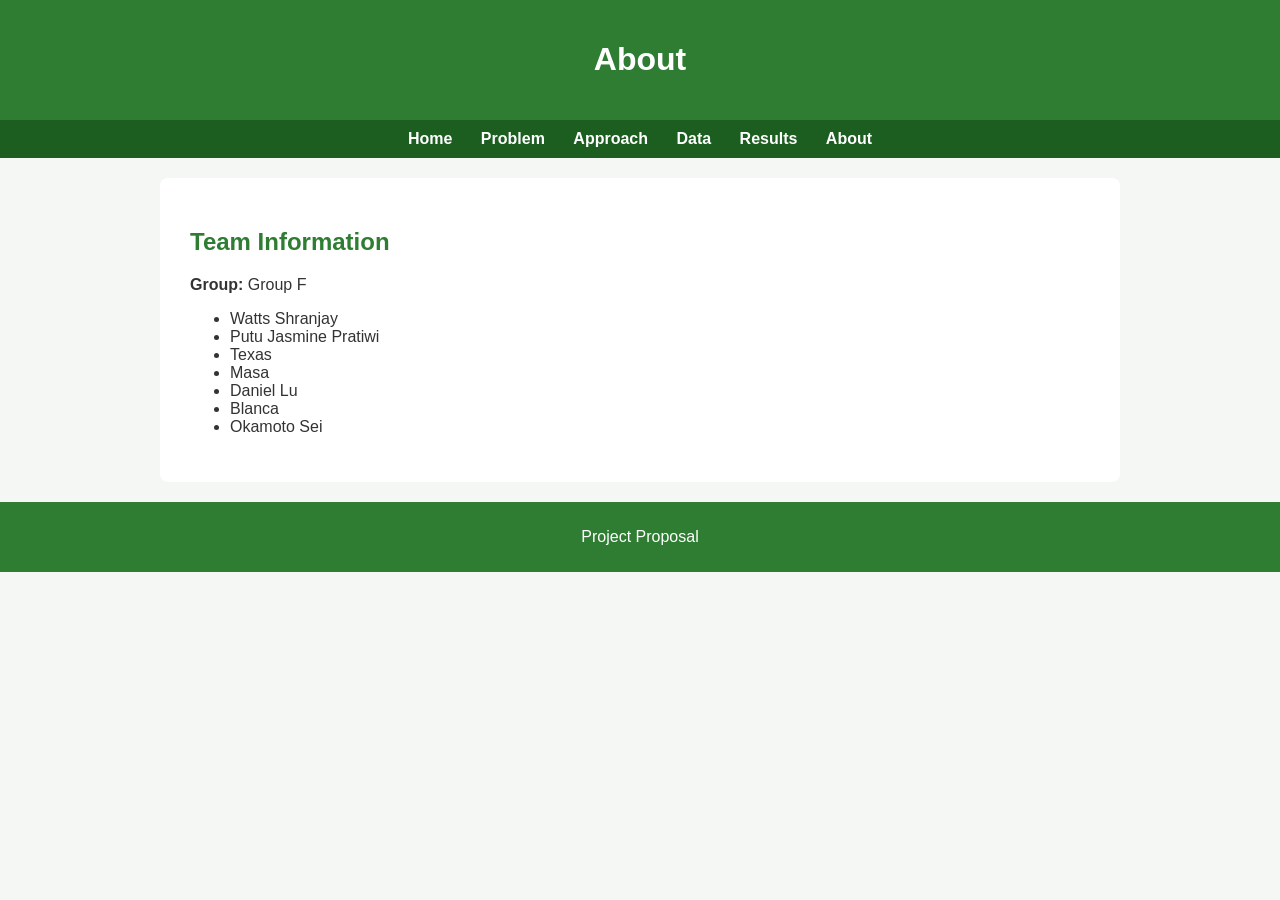
==== about.html @ 21053c22 "Add files via upload" ====
<!DOCTYPE html>
<html>
<head>
    <title>About</title>
    <link rel="stylesheet" href="style.css">
</head>
<body>

<header><h1>About</h1></header>

<nav>
    <a href="index.html">Home</a>
    <a href="problem.html">Problem</a>
    <a href="approach.html">Approach</a>
    <a href="data.html">Data</a>
    <a href="results.html">Results</a>
    <a href="about.html">About</a>
</nav>

<div class="container">

<h2>Team Information</h2>
<p><strong>Group:</strong> Group F</p>

<ul>
    <li>Watts Shranjay</li>
    <li>Putu Jasmine Pratiwi</li>
    <li>Texas</li>
    <li>Masa</li>
    <li>Daniel Lu</li>
    <li>Blanca</li>
    <li>Okamoto Sei</li>
</ul>

</div>

<footer><p>Project Proposal</p></footer>

</body>
</html>
---- style.css ----
body {
    font-family: Arial, sans-serif;
    margin: 0;
    background: #f4f7f4;
    color: #333;
}

header {
    background: #2e7d32;
    color: white;
    padding: 20px;
    text-align: center;
}

nav {
    background: #1b5e20;
    padding: 10px;
    text-align: center;
}

nav a {
    color: white;
    margin: 0 12px;
    text-decoration: none;
    font-weight: bold;
}

nav a:hover {
    text-decoration: underline;
}

.container {
    padding: 30px;
    max-width: 900px;
    margin: auto;
    background: white;
    border-radius: 8px;
    margin-top: 20px;
}

h2 {
    color: #2e7d32;
}

img {
    width: 100%;
    border-radius: 6px;
    margin: 15px 0;
}

footer {
    text-align: center;
    padding: 10px;
    background: #2e7d32;
    color: white;
    margin-top: 20px;
}

img {
    width: 100%;
    max-width: 500px;   /* limits size */
    display: block;
    margin: 15px auto;  /* center image */
    border-radius: 6px;
}
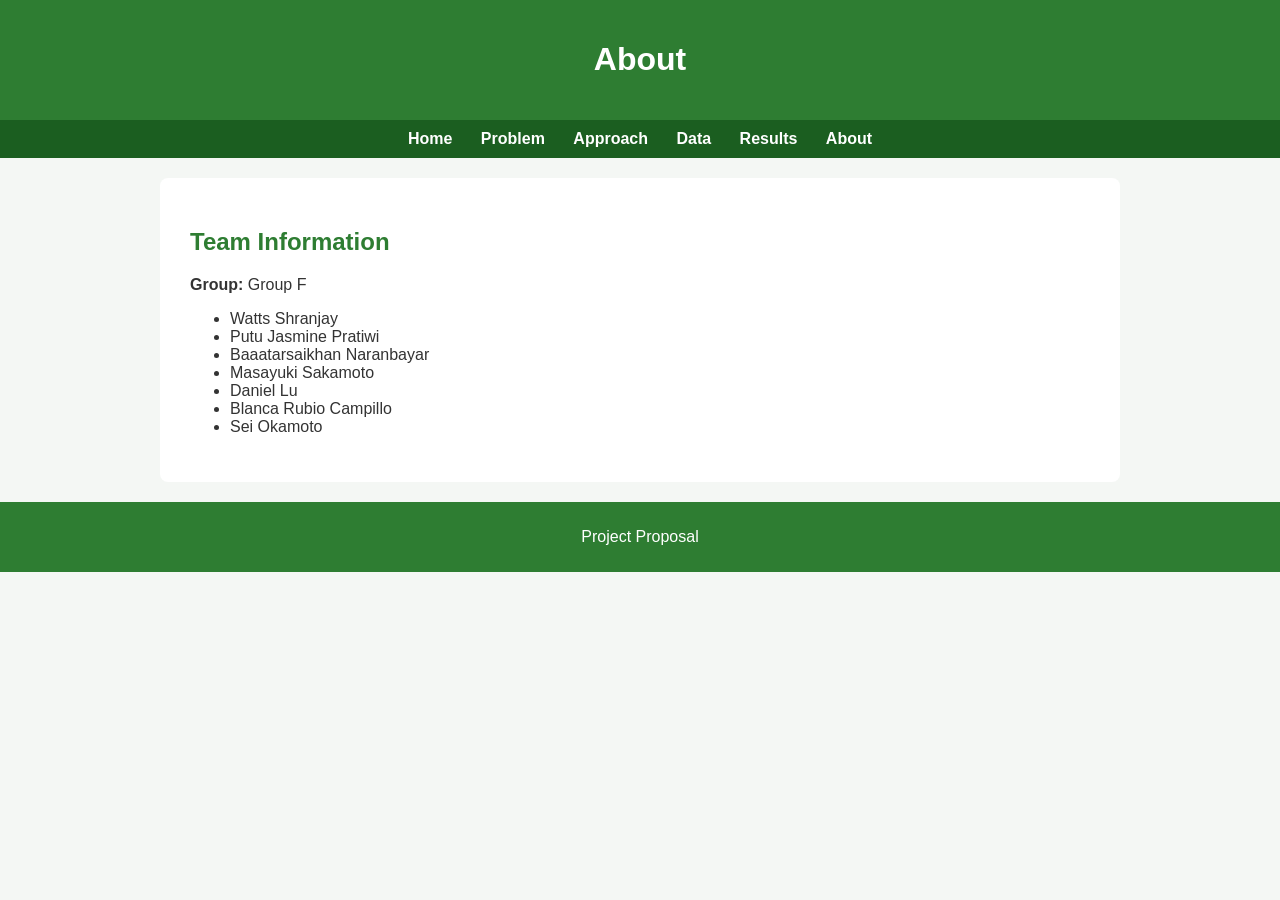
==== commit 41069ab3: "Update about.html" ====
--- a/about.html
+++ b/about.html
@@ -25,11 +25,11 @@
 <ul>
     <li>Watts Shranjay</li>
     <li>Putu Jasmine Pratiwi</li>
-    <li>Texas</li>
-    <li>Masa</li>
+    <li>Baaatarsaikhan Naranbayar</li>
+    <li>Masayuki Sakamoto</li>
     <li>Daniel Lu</li>
-    <li>Blanca</li>
-    <li>Okamoto Sei</li>
+    <li>Blanca Rubio Campillo</li>
+    <li>Sei Okamoto</li>
 </ul>
 
 </div>
@@ -37,4 +37,4 @@
 <footer><p>Project Proposal</p></footer>
 
 </body>
-</html>+</html>
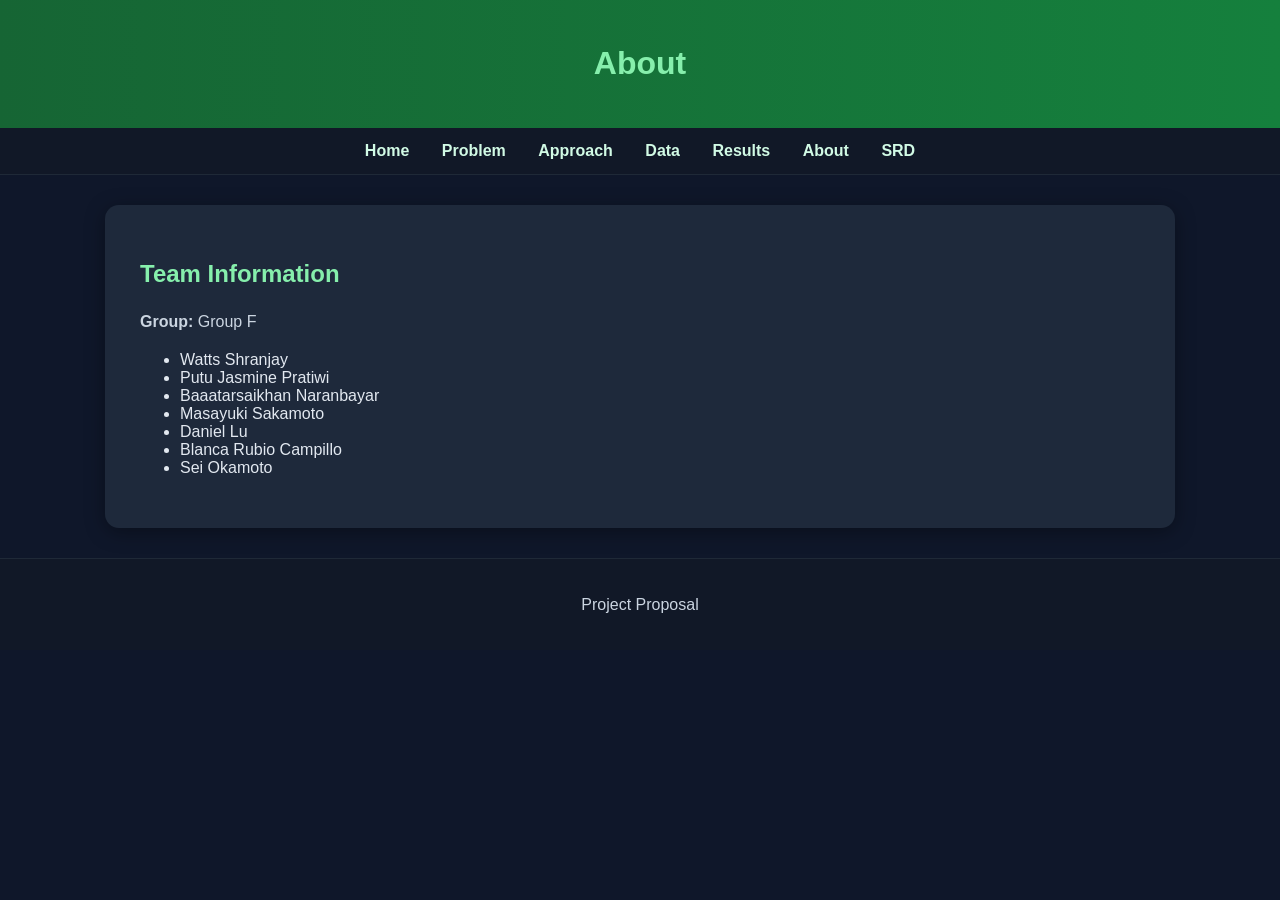
==== commit 7c706637: "Add files via upload" ====
--- a/about.html
+++ b/about.html
@@ -15,6 +15,7 @@
     <a href="data.html">Data</a>
     <a href="results.html">Results</a>
     <a href="about.html">About</a>
+    <a href="srd.html">SRD</a>
 </nav>
 
 <div class="container">
@@ -37,4 +38,4 @@
 <footer><p>Project Proposal</p></footer>
 
 </body>
-</html>
+</html>
--- a/style.css
+++ b/style.css
@@ -1,65 +1,115 @@
 body {
     font-family: Arial, sans-serif;
     margin: 0;
-    background: #f4f7f4;
-    color: #333;
+    background: #0f172a;
+    color: #e2e8f0;
 }
 
 header {
-    background: #2e7d32;
+    background: linear-gradient(90deg, #166534, #15803d);
     color: white;
-    padding: 20px;
+    padding: 24px;
     text-align: center;
+    box-shadow: 0 2px 10px rgba(0, 0, 0, 0.3);
 }
 
 nav {
-    background: #1b5e20;
-    padding: 10px;
+    background: #111827;
+    padding: 14px;
     text-align: center;
+    border-bottom: 1px solid #1f2937;
 }
 
 nav a {
-    color: white;
-    margin: 0 12px;
+    color: #d1fae5;
+    margin: 0 14px;
     text-decoration: none;
     font-weight: bold;
+    transition: 0.3s ease;
 }
 
 nav a:hover {
-    text-decoration: underline;
+    color: #4ade80;
 }
 
 .container {
-    padding: 30px;
-    max-width: 900px;
-    margin: auto;
-    background: white;
-    border-radius: 8px;
-    margin-top: 20px;
+    padding: 35px;
+    max-width: 1000px;
+    margin: 30px auto;
+    background: #1e293b;
+    border-radius: 14px;
+    box-shadow: 0 4px 20px rgba(0, 0, 0, 0.35);
 }
 
+h1,
 h2 {
-    color: #2e7d32;
+    color: #86efac;
+}
+
+h3 {
+    color: #bbf7d0;
+    margin-top: 30px;
+}
+
+p {
+    line-height: 1.7;
+    color: #cbd5e1;
 }
 
 img {
     width: 100%;
-    border-radius: 6px;
-    margin: 15px 0;
+    max-width: 550px;
+    display: block;
+    margin: 20px auto;
+    border-radius: 10px;
+    box-shadow: 0 4px 15px rgba(0, 0, 0, 0.4);
+}
+
+table {
+    width: 100%;
+    border-collapse: collapse;
+    margin-top: 20px;
+    overflow: hidden;
+    border-radius: 10px;
+}
+
+th {
+    background: #15803d;
+    color: white;
+    padding: 14px 18px;
+    text-align: left;
+    font-size: 16px;
+}
+
+td {
+    padding: 14px 18px;
+    border-bottom: 1px solid #334155;
+    background: #1e293b;
+    color: #e2e8f0;
+    line-height: 1.6;
+}
+
+tr:nth-child(even) td {
+    background: #243244;
+}
+
+tr:hover td {
+    background: #334155;
+    transition: 0.2s ease;
+}
+
+th:first-child,
+td:first-child {
+    width: 140px;
+    font-weight: bold;
+    color: #86efac;
 }
 
 footer {
     text-align: center;
-    padding: 10px;
-    background: #2e7d32;
-    color: white;
-    margin-top: 20px;
+    padding: 16px;
+    background: #111827;
+    color: #94a3b8;
+    margin-top: 30px;
+    border-top: 1px solid #1f2937;
 }
-
-img {
-    width: 100%;
-    max-width: 500px;   /* limits size */
-    display: block;
-    margin: 15px auto;  /* center image */
-    border-radius: 6px;
-}
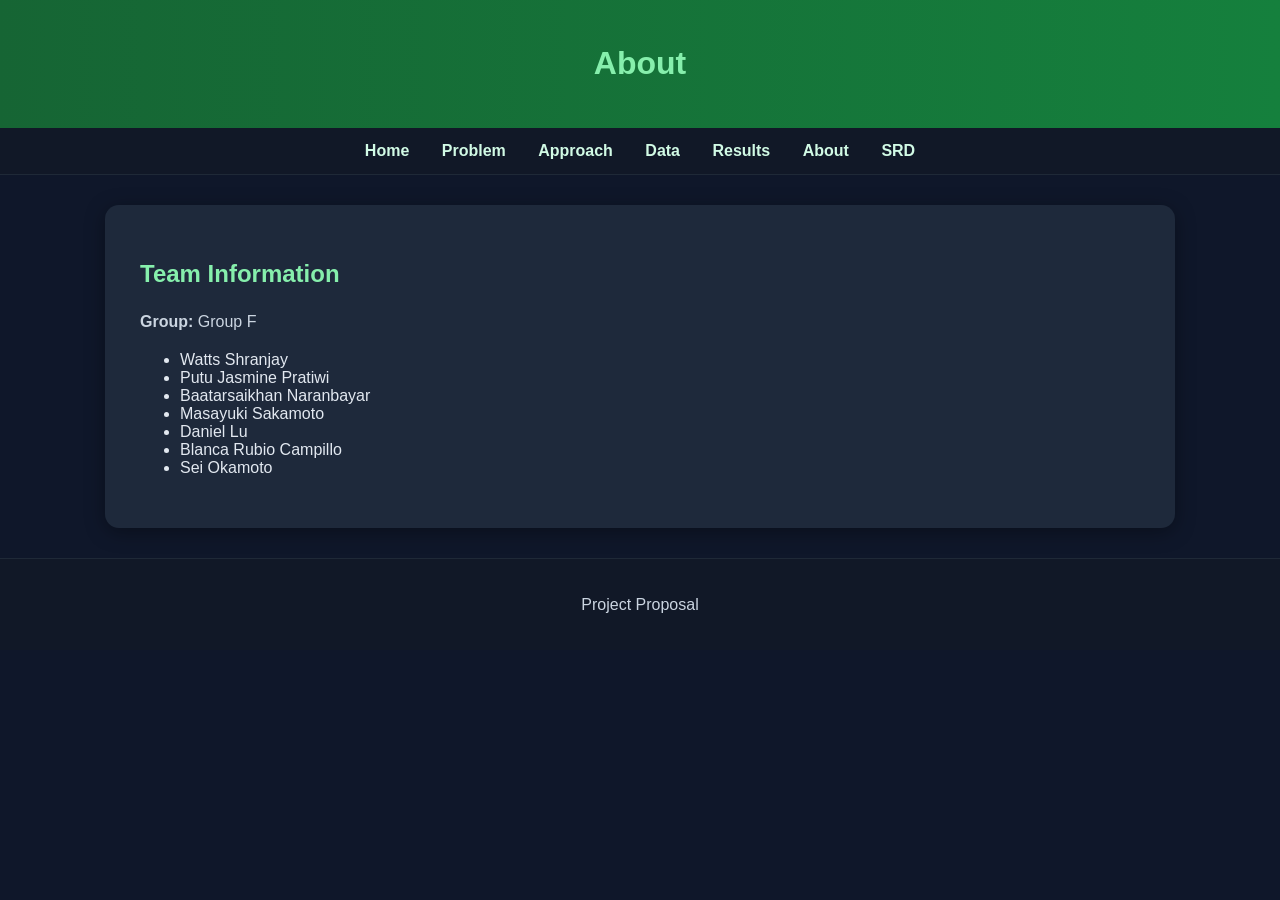
==== commit 766d0963: "Add files via upload" ====
--- a/about.html
+++ b/about.html
@@ -26,7 +26,7 @@
 <ul>
     <li>Watts Shranjay</li>
     <li>Putu Jasmine Pratiwi</li>
-    <li>Baaatarsaikhan Naranbayar</li>
+    <li>Baatarsaikhan Naranbayar</li>
     <li>Masayuki Sakamoto</li>
     <li>Daniel Lu</li>
     <li>Blanca Rubio Campillo</li>
--- a/style.css
+++ b/style.css
@@ -113,3 +113,6 @@
     margin-top: 30px;
     border-top: 1px solid #1f2937;
 }
+section {
+    margin-bottom: 50px;
+}
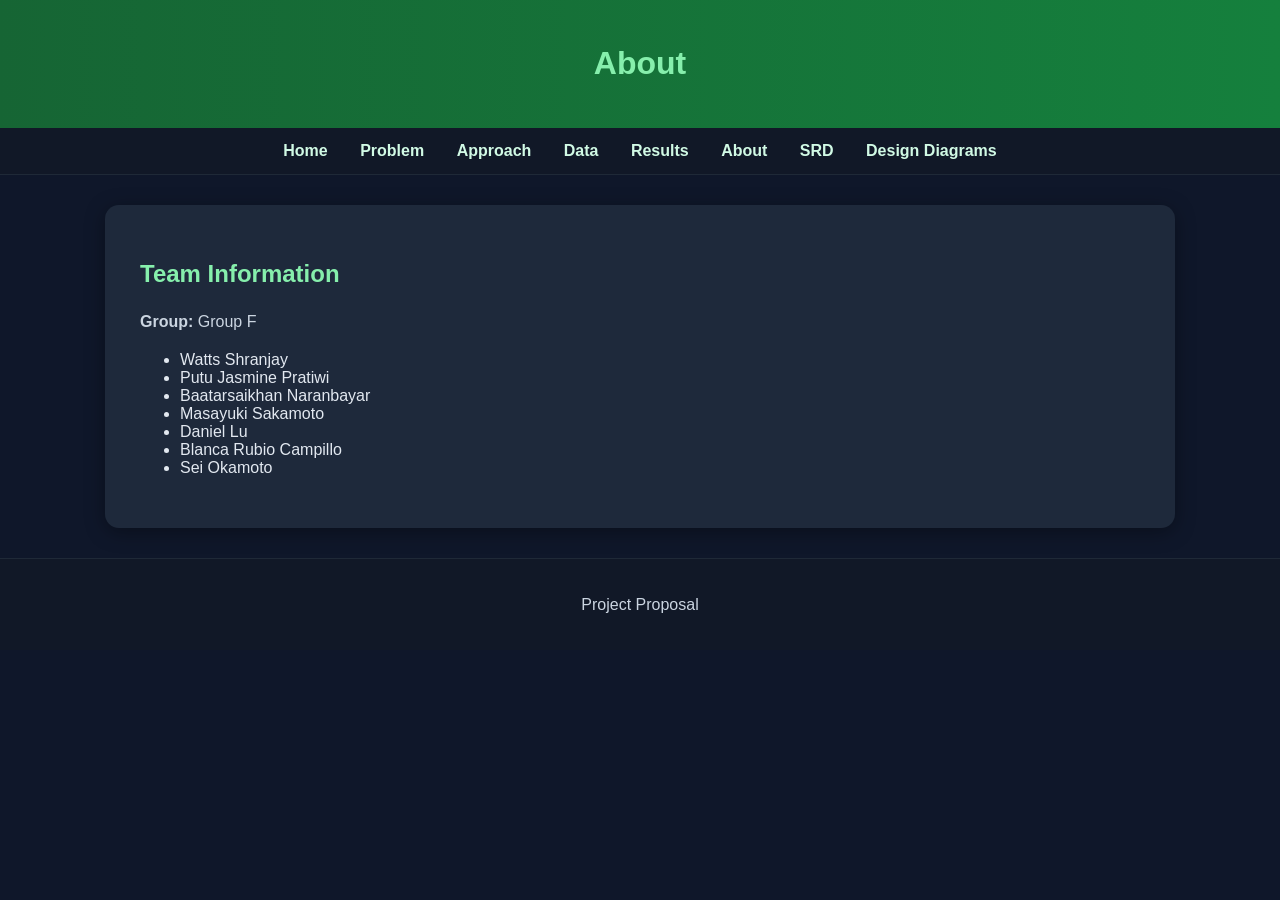
==== commit 2547dbbc: "Add files via upload" ====
--- a/about.html
+++ b/about.html
@@ -16,6 +16,7 @@
     <a href="results.html">Results</a>
     <a href="about.html">About</a>
     <a href="srd.html">SRD</a>
+    <a href="sdd.html">Design Diagrams</a>
 </nav>
 
 <div class="container">
--- a/style.css
+++ b/style.css
@@ -114,5 +114,14 @@
     border-top: 1px solid #1f2937;
 }
 section {
-    margin-bottom: 50px;
+    margin-bottom: 60px;
 }
+
+section img {
+    max-width: 700px;
+    width: 100%;
+}
+
+section p {
+    text-align: justify;
+}
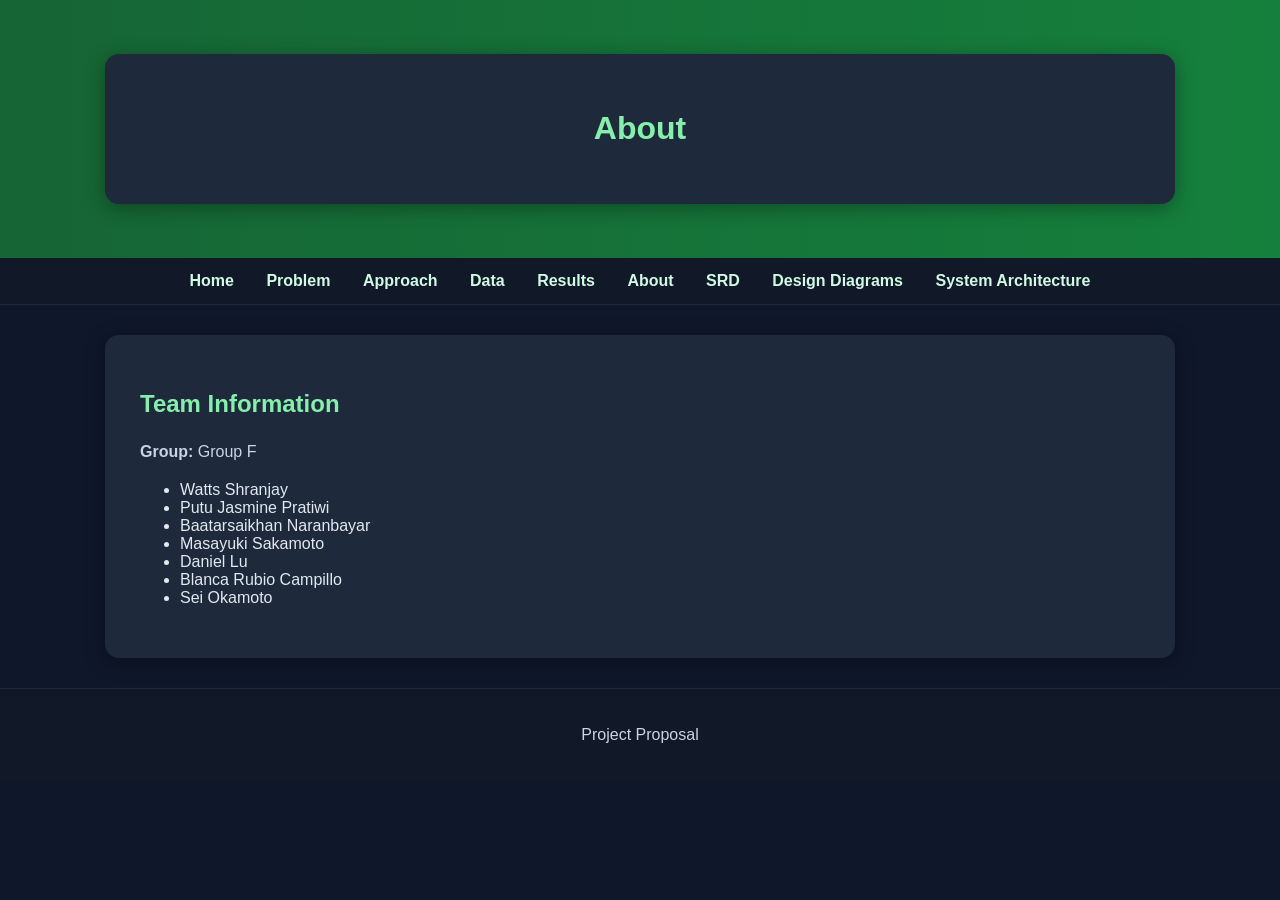
==== commit 1888b8f7: "Add files via upload" ====
--- a/about.html
+++ b/about.html
@@ -3,10 +3,11 @@
 <head>
     <title>About</title>
     <link rel="stylesheet" href="style.css">
+    <link rel="icon" type="image/png" href="favicon.png">
 </head>
 <body>
 
-<header><h1>About</h1></header>
+<header><div class="container"><h1>About</h1></div></header>
 
 <nav>
     <a href="index.html">Home</a>
@@ -17,6 +18,7 @@
     <a href="about.html">About</a>
     <a href="srd.html">SRD</a>
     <a href="sdd.html">Design Diagrams</a>
+    <a href="sa.html">System Architecture</a>
 </nav>
 
 <div class="container">
--- a/style.css
+++ b/style.css
@@ -118,10 +118,17 @@
 }
 
 section img {
-    max-width: 700px;
+    max-width: 800px;
     width: 100%;
+    padding: 10px;
+    background-color: white;
 }
 
 section p {
     text-align: justify;
+}
+
+.small-diagram {
+    width: auto;
+    max-width: 500px;
 }
